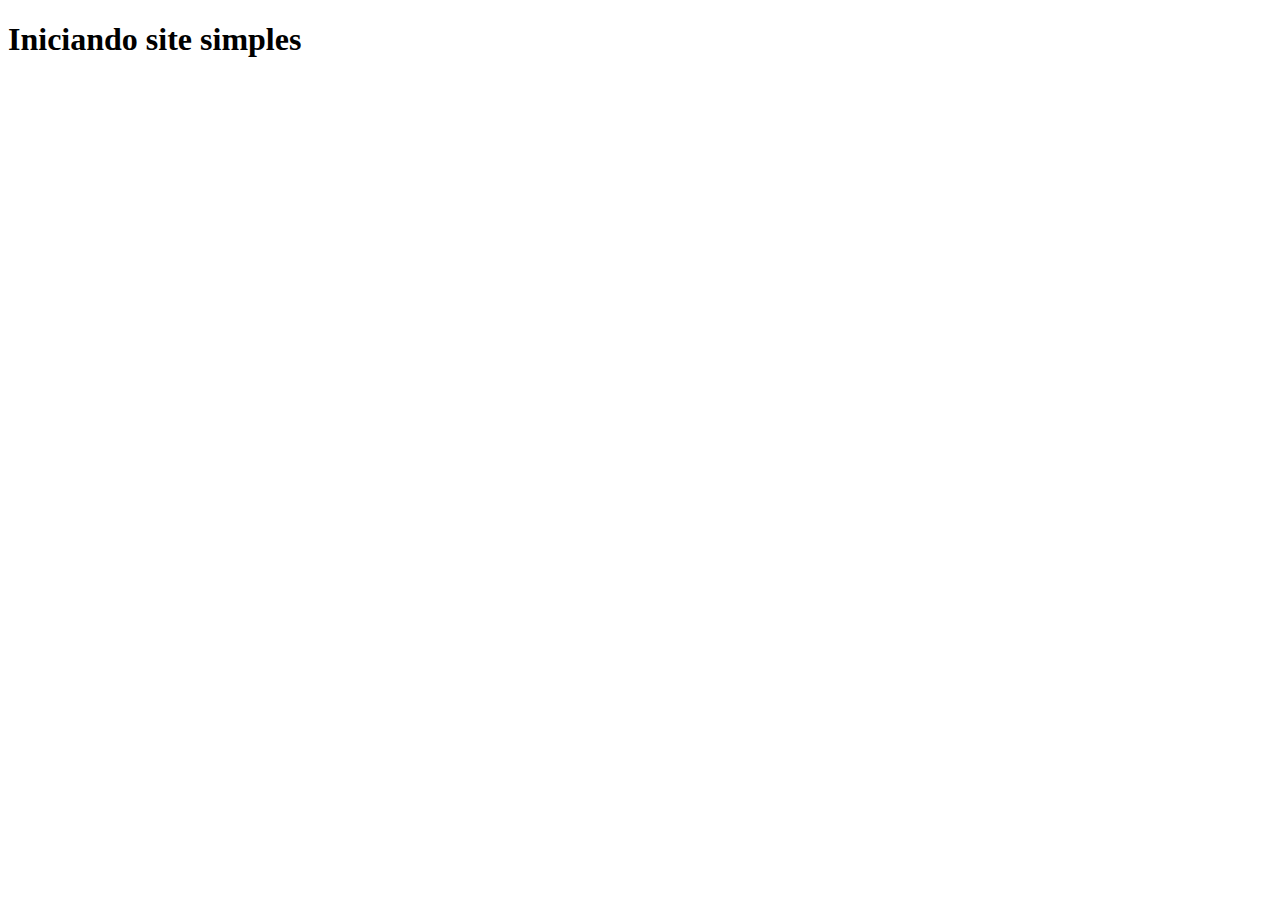
==== index.html @ b58aa3f8 "Commit inicial" ====
<!DOCTYPE html>
<html lang="en">
<head>
    <meta charset="UTF-8">
    <meta name="viewport" content="width=device-width, initial-scale=1.0">
    <title>Document</title>
</head>
<body>
    <h1>Iniciando site simples</h1>
</body>
</html>
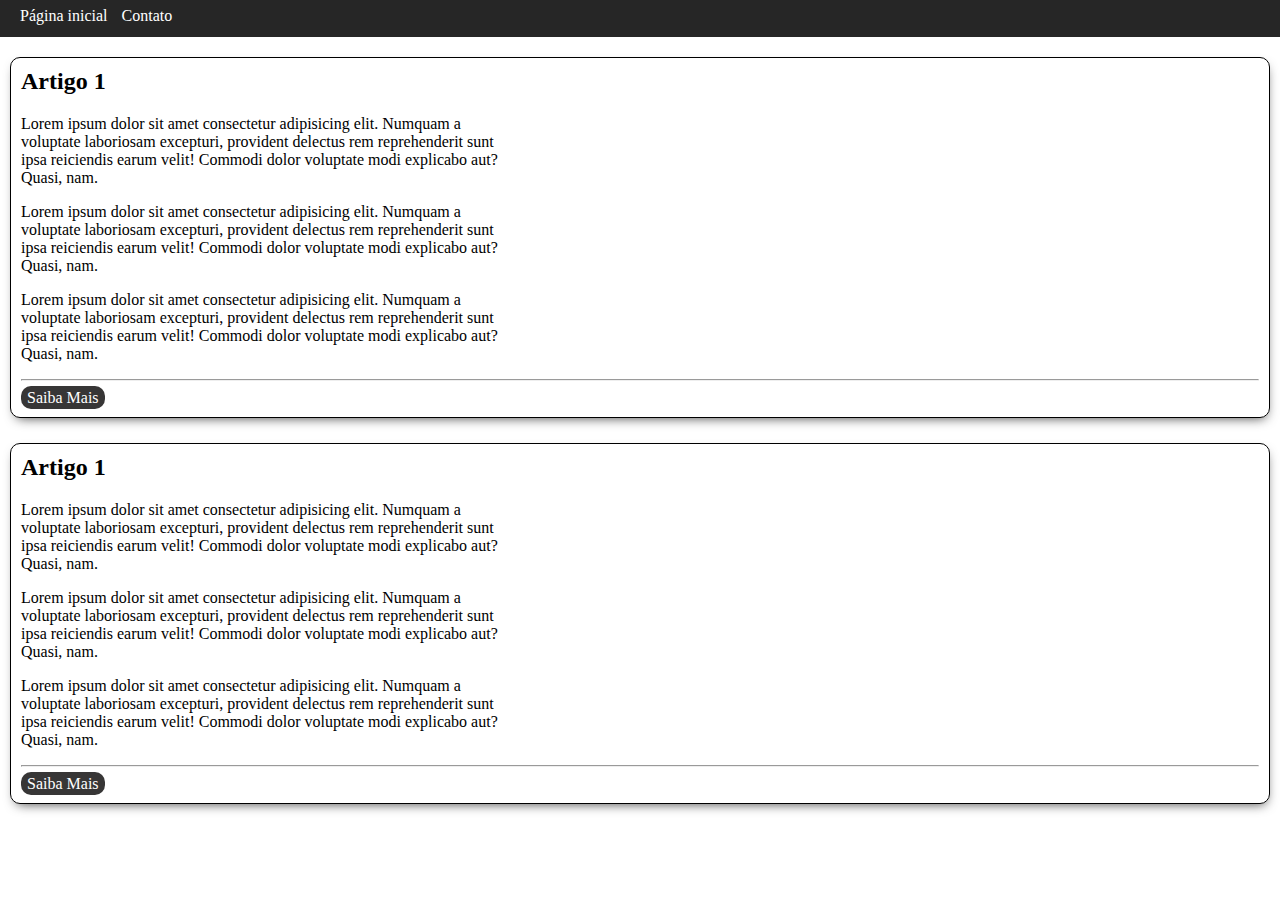
==== commit 0051f422: "Adiciona e finaliza página principal para artigos" ====
--- a/index.html
+++ b/index.html
@@ -1,11 +1,50 @@
 <!DOCTYPE html>
 <html lang="en">
+
 <head>
     <meta charset="UTF-8">
     <meta name="viewport" content="width=device-width, initial-scale=1.0">
-    <title>Document</title>
+    <title>Site de Notícias</title>
+    <link rel="stylesheet" href="layout.css">
 </head>
+
 <body>
-    <h1>Iniciando site simples</h1>
+    <header class="cabecalho">
+        <nav>
+            <ul>
+                <li>
+                    <a href="index.html">Página inicial</a>
+                </li>
+                <li>
+                    <a href="contato.html">Contato</a>
+                </li>
+            </ul>
+        </nav>
+    </header>
+
+    <main>
+        <article class="noticia">
+            <header>
+                <h2>Artigo 1</h2>
+            </header>
+            <p>Lorem ipsum dolor sit amet consectetur adipisicing elit. Numquam a voluptate laboriosam excepturi, provident delectus rem reprehenderit sunt ipsa reiciendis earum velit! Commodi dolor voluptate modi explicabo aut? Quasi, nam.</p>
+            <p>Lorem ipsum dolor sit amet consectetur adipisicing elit. Numquam a voluptate laboriosam excepturi, provident delectus rem reprehenderit sunt ipsa reiciendis earum velit! Commodi dolor voluptate modi explicabo aut? Quasi, nam.</p>
+            <p>Lorem ipsum dolor sit amet consectetur adipisicing elit. Numquam a voluptate laboriosam excepturi, provident delectus rem reprehenderit sunt ipsa reiciendis earum velit! Commodi dolor voluptate modi explicabo aut? Quasi, nam.</p>
+            <hr>
+            <a href="">Saiba Mais</a>
+        </article>
+
+        <article class="noticia">
+            <header>
+                <h2>Artigo 1</h2>
+            </header>
+            <p>Lorem ipsum dolor sit amet consectetur adipisicing elit. Numquam a voluptate laboriosam excepturi, provident delectus rem reprehenderit sunt ipsa reiciendis earum velit! Commodi dolor voluptate modi explicabo aut? Quasi, nam.</p>
+            <p>Lorem ipsum dolor sit amet consectetur adipisicing elit. Numquam a voluptate laboriosam excepturi, provident delectus rem reprehenderit sunt ipsa reiciendis earum velit! Commodi dolor voluptate modi explicabo aut? Quasi, nam.</p>
+            <p>Lorem ipsum dolor sit amet consectetur adipisicing elit. Numquam a voluptate laboriosam excepturi, provident delectus rem reprehenderit sunt ipsa reiciendis earum velit! Commodi dolor voluptate modi explicabo aut? Quasi, nam.</p>
+            <hr>
+            <a href="">Saiba Mais</a>
+        </article>
+    </main>
 </body>
+
 </html>--- a/layout.css
+++ b/layout.css
@@ -0,0 +1,84 @@
+
+/* RESETS */
+body, ul {
+    margin: 0;
+    padding: 0;
+}
+
+ul {
+    list-style: none;
+}
+
+li {
+    display: inline;
+    margin-left: 10px;
+}
+
+a {
+    text-decoration: none;
+}
+
+/* Estilos de elemento */
+a:hover {
+    color: rgb(170, 168, 168);
+}
+
+/* Layout */
+.cabecalho {
+    background-color: rgb(38, 38, 38);
+    color: white;
+    padding: 7px 7px 12px 10px;
+}
+
+.cabecalho a {
+    color: white;
+}
+
+main {
+    padding: 20px 10px 10px 10px;
+}
+
+/* Componentes */
+.noticia {
+    /* width: 450px; */
+    margin-bottom: 25px;
+    border: solid 1px black;
+    padding: 10px;
+    box-shadow: 1px 5px 12px -5px rgba(0,0,0,0.75);
+    border-radius: 10px;
+}
+
+.noticia a {
+    background-color: rgb(55, 54, 54);
+    color: white;
+    border-radius: 10px;
+    padding: 3px 6px;
+}
+
+.noticia a:hover {
+    background-color: rgb(162, 160, 160);
+    color: black;
+    border: solid black 1px;
+    box-shadow: 1px 5px 12px -5px rgba(0,0,0,0.75);
+}
+
+.noticia h2 {
+    margin-top: 0px;
+}
+
+.noticia p {
+    max-width: 60ch;
+}
+
+
+/* DEBUG (Em Tempo de desenvolvimento) */
+
+/* main {
+    border: solid red 4px;
+}
+
+.noticia {
+    border: solid green 4px;
+} */
+
+
